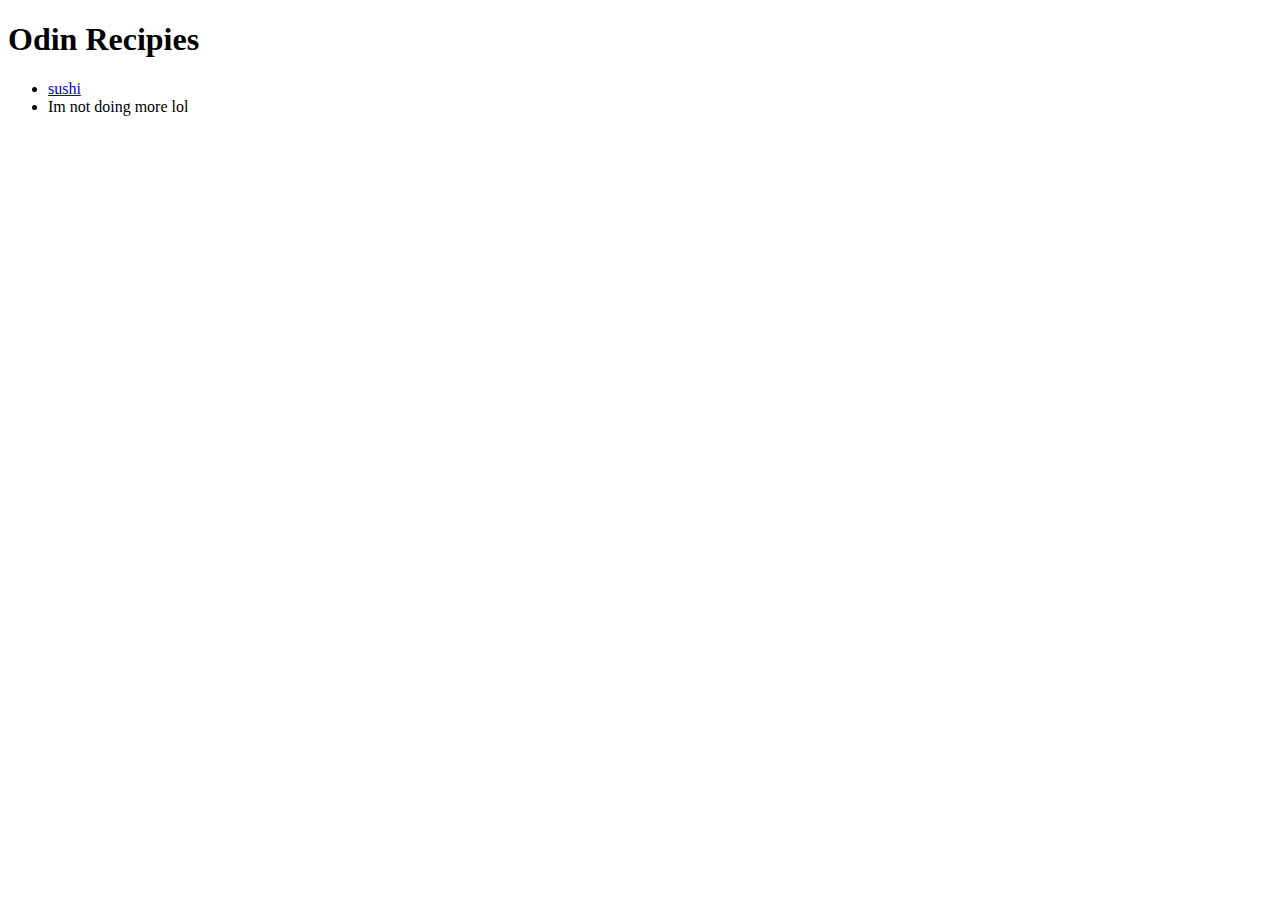
==== index.html @ b2548737 "recipy website for oden stat" ====
<!DOCTYPE html>
<html lang="en">
<head>
    <meta charset="UTF-8">
    <meta name="viewport" content="width=device-width, initial-scale=1.0">
    <title>Document</title>
</head>
<body>
    <h1>Odin Recipies</h1>
    <ul>
        <li><a href="recipes/sushi.html" target="_blank">sushi</a></li>
        <li>Im not doing more lol</li>
    </ul>
</body>
</html>
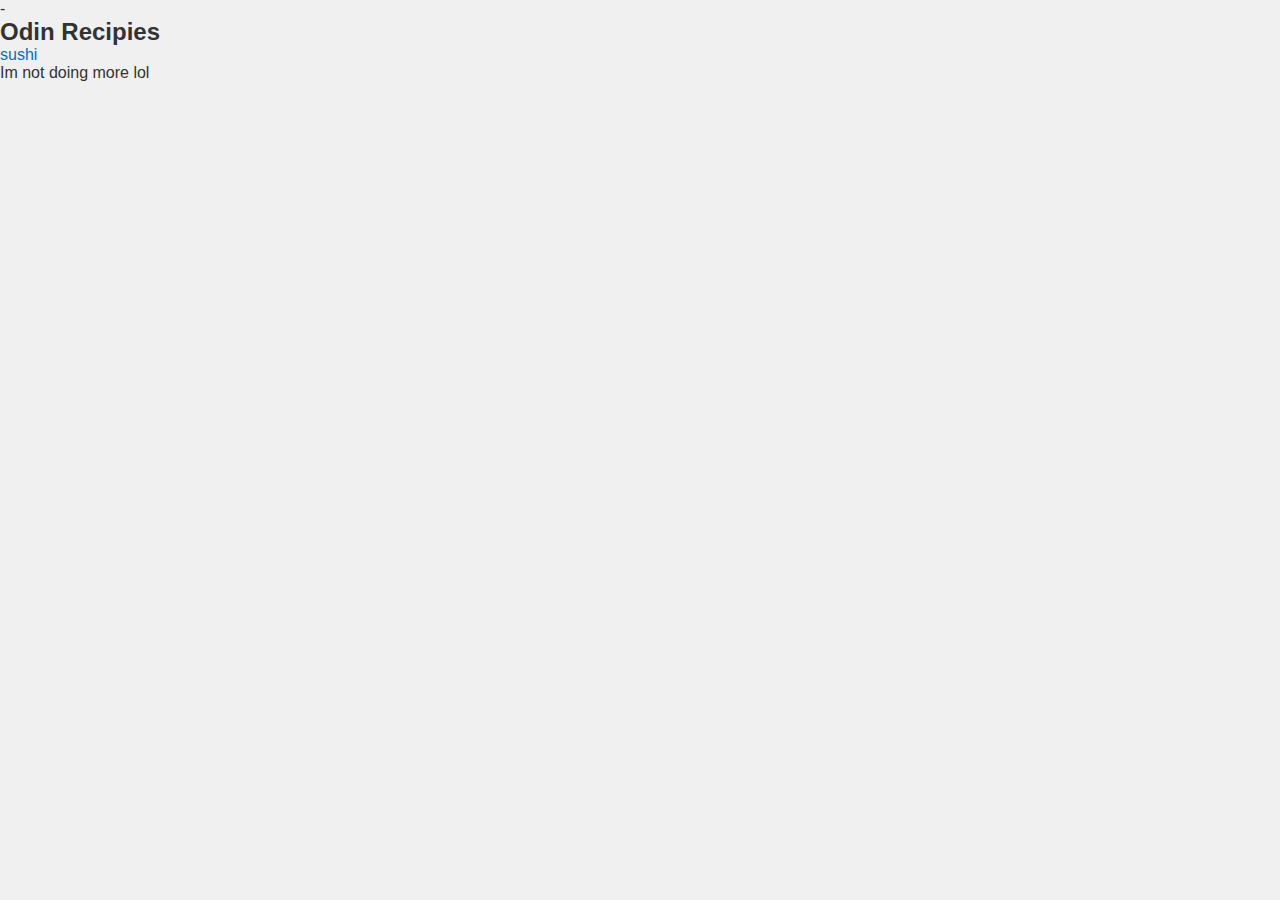
==== commit b79c4c5b: "Added some silly css" ====
--- a/index.html
+++ b/index.html
@@ -4,6 +4,7 @@
     <meta charset="UTF-8">
     <meta name="viewport" content="width=device-width, initial-scale=1.0">
     <title>Document</title>
+    <link rel="stylesheet" href="styles.css"/>-
 </head>
 <body>
     <h1>Odin Recipies</h1>
--- a/styles.css
+++ b/styles.css
@@ -0,0 +1,90 @@
+/* Reset some default styles to ensure consistent rendering */
+* {
+    margin: 0;
+    padding: 0;
+    box-sizing: border-box;
+  }
+  
+  /* Apply basic styling to the body of your webpage */
+  body {
+    font-family: Arial, sans-serif;
+    background-color: #f0f0f0;
+    color: #333;
+    margin: 0;
+    padding: 0;
+  }
+  
+  /* Style headings (h1, h2, h3, etc.) */
+  h1 {
+    font-size: 24px;
+    font-weight: bold;
+    color: #333;
+  }
+  
+  h2 {
+    font-size: 20px;
+    font-weight: bold;
+    color: #444;
+  }
+  
+  /* Style links */
+  a {
+    color: #0070c0;
+    text-decoration: none;
+  }
+  
+  a:hover {
+    text-decoration: underline;
+  }
+  
+  /* Style paragraphs and text */
+  p {
+    font-size: 16px;
+    line-height: 1.5;
+    margin-bottom: 15px;
+  }
+  
+  /* Add a border to images */
+  img {
+    border: 1px solid #ddd;
+    max-width: 100%;
+    height: auto;
+  }
+  
+  /* Create a basic container for content */
+  .container {
+    max-width: 960px;
+    margin: 0 auto;
+    padding: 20px;
+  }
+  
+  /* Add a background color to buttons */
+  .button {
+    background-color: #0070c0;
+    color: #fff;
+    padding: 10px 20px;
+    border: none;
+    border-radius: 4px;
+    cursor: pointer;
+  }
+  
+  .button:hover {
+    background-color: #0050a0;
+  }
+  
+  /* Add some spacing utility classes */
+  .mt-10 {
+    margin-top: 10px;
+  }
+  
+  .mb-10 {
+    margin-bottom: 10px;
+  }
+  
+  /* Customize your stylesheet further as needed */
+  
+  /* Example of custom class for a specific element */
+  .custom-element {
+    /* Your custom styles here */
+  }
+  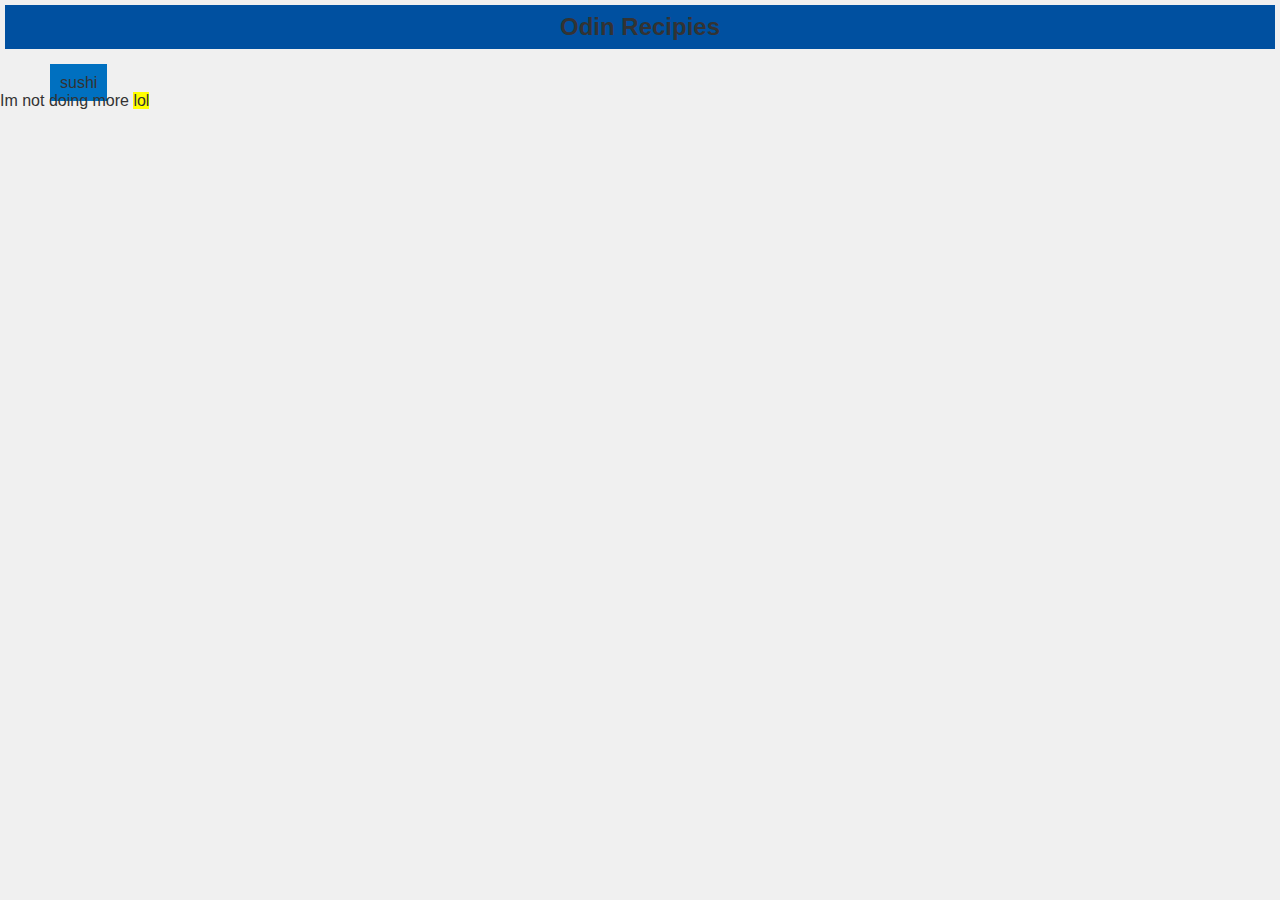
==== commit 2d5bfef3: "Some new classes with padding" ====
--- a/index.html
+++ b/index.html
@@ -4,13 +4,13 @@
     <meta charset="UTF-8">
     <meta name="viewport" content="width=device-width, initial-scale=1.0">
     <title>Document</title>
-    <link rel="stylesheet" href="styles.css"/>-
+    <link rel="stylesheet" href="styles.css"/>
 </head>
 <body>
-    <h1>Odin Recipies</h1>
-    <ul>
-        <li><a href="recipes/sushi.html" target="_blank">sushi</a></li>
-        <li>Im not doing more lol</li>
+    <h1 class="title">Odin Recipies</h1>
+    <ul class="other">
+        <li><a class="custom-element" href="recipes/sushi.html" target="_blank">sushi</a></li>
+        <li>Im not doing more <span class="highlight">lol</span></li>
     </ul>
 </body>
 </html>--- a/styles.css
+++ b/styles.css
@@ -87,4 +87,26 @@
   .custom-element {
     /* Your custom styles here */
   }
-  +  
+  span.highlight{
+    background-color: yellow;
+  }
+
+  .title {
+    background-color: #0050a0;
+    text-align: center;
+    padding: 8px;
+    margin: 5px;
+  }
+
+  .custom-element {
+    background-color: #0070c0;
+    padding: 10px;
+    margin: 50px;
+    text-indent: 5px;
+    color: #333;
+  }
+
+  .other {
+    padding-top: 20px;
+  }